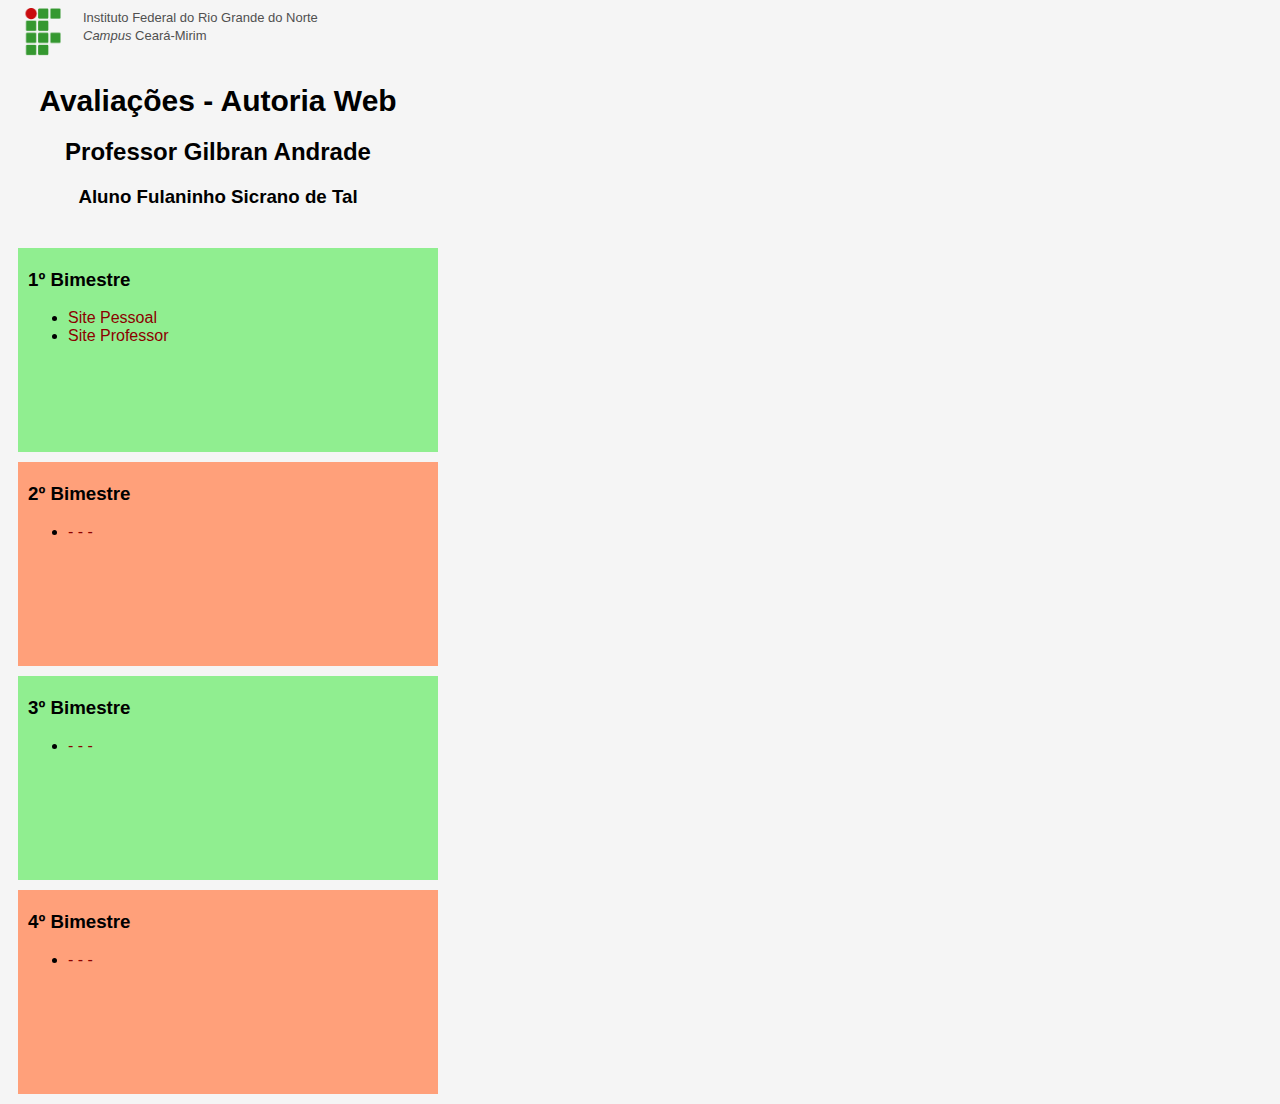
==== aweb-main/index.html @ 917a4669 "Add files via upload" ====
<!DOCTYPE html>
<html>
<head>
    <title>Avaliação</title>
    <link rel='stylesheet' href='style.css'>
</head>
<body>
    <div class="topo">
        <img class="logo" src="images/if_small.png">
        <span class="ifrn">Instituto Federal do Rio Grande do Norte</span><br>
        <span class="ifrn"><em>Campus</em> Ceará-Mirim</span>
    </div>
    <div class="titulo">
        <h1>Avaliações - Autoria Web</h1>
        <h2>Professor Gilbran Andrade</h2>
        <h3>Aluno Fulaninho Sicrano de Tal </h4>
    </div>
    <div class="bimestre bimImpar">
        <h3>1º Bimestre</h3>
        <ul>
            <li><a href="#">Site Pessoal</a></li>
            <li><a href="#">Site Professor</a></li>
        </ul>
    </div>
    <div class="bimestre bimPar">
        <h3>2º Bimestre</h3>
        <ul>
            <li><a href="#">- - -</a></li>
        </ul>
    </div>
    <div class="bimestre bimImpar">
        <h3>3º Bimestre</h3>
        <ul>
            <li><a href="#">- - -</a></li>
        </ul>
    </div>
    <div class="bimestre bimPar">
        <h3>4º Bimestre</h3>
        <ul>
            <li><a href="#">- - -</a></li>
        </ul>
    </div>
</body>
</html>
---- aweb-main/style.css ----
body {
    background-color: whitesmoke;
    font-family:'Lucida Sans', 'Lucida Sans Regular', 'Lucida Grande', 'Lucida Sans Unicode', Geneva, Verdana, sans-serif;
}

.bimestre {
    width: 400px;
    height: 200px;
    margin: 10px;
    padding: 2px 10px;
}

.bimImpar {
    background-color: lightgreen;
}

.bimPar {
    background-color: lightsalmon;
}

.logo {
    width: 40px;
    float: left;
    padding-right: 20px;
    margin-left: 15px;
}

a:link,
a:visited {
    color: darkred;
    text-decoration: none;
}
a:hover {
    color: red;
    text-decoration: underline;
}

.ifrn {
    color: rgb(80, 80, 80);
    font-size: small;
}

.titulo {
    width: 400px;
    margin: 40px 0;
    padding: 0px 10px;
    text-align: center;
}

h1 {
    font-size: 30px;
}

.topo {
    width: 400px;
}
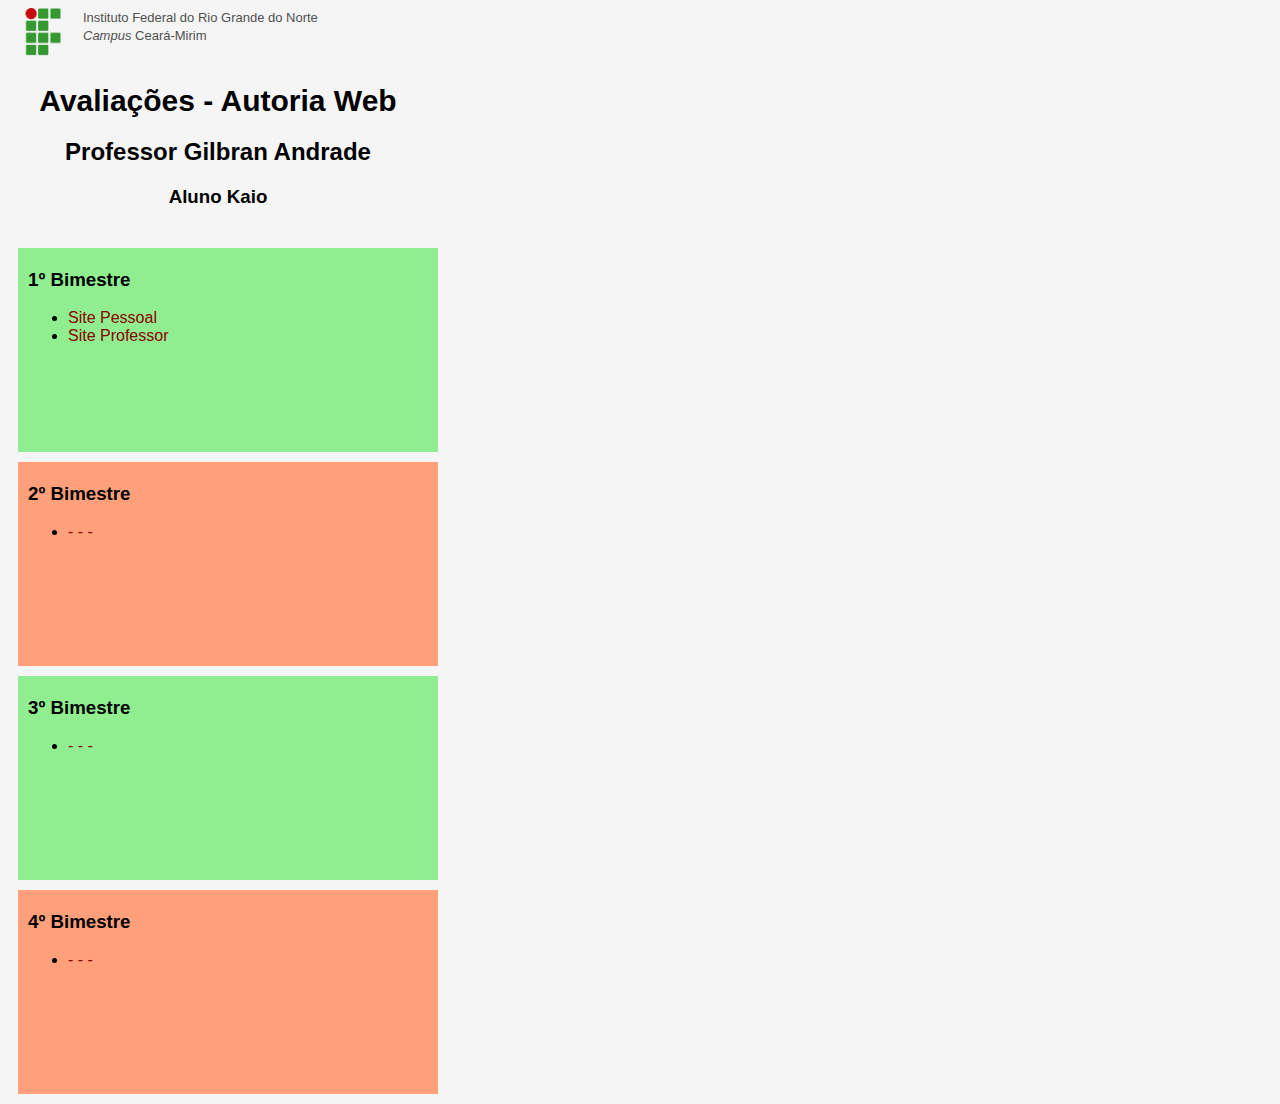
==== commit 5e2e43d8: "Update index.html" ====
--- a/aweb-main/index.html
+++ b/aweb-main/index.html
@@ -14,7 +14,7 @@
     <div class="titulo">
         <h1>Avaliações - Autoria Web</h1>
         <h2>Professor Gilbran Andrade</h2>
-        <h3>Aluno Fulaninho Sicrano de Tal </h4>
+        <h3>Aluno Kaio </h4>
     </div>
     <div class="bimestre bimImpar">
         <h3>1º Bimestre</h3>
@@ -42,4 +42,4 @@
         </ul>
     </div>
 </body>
-</html>+</html>
